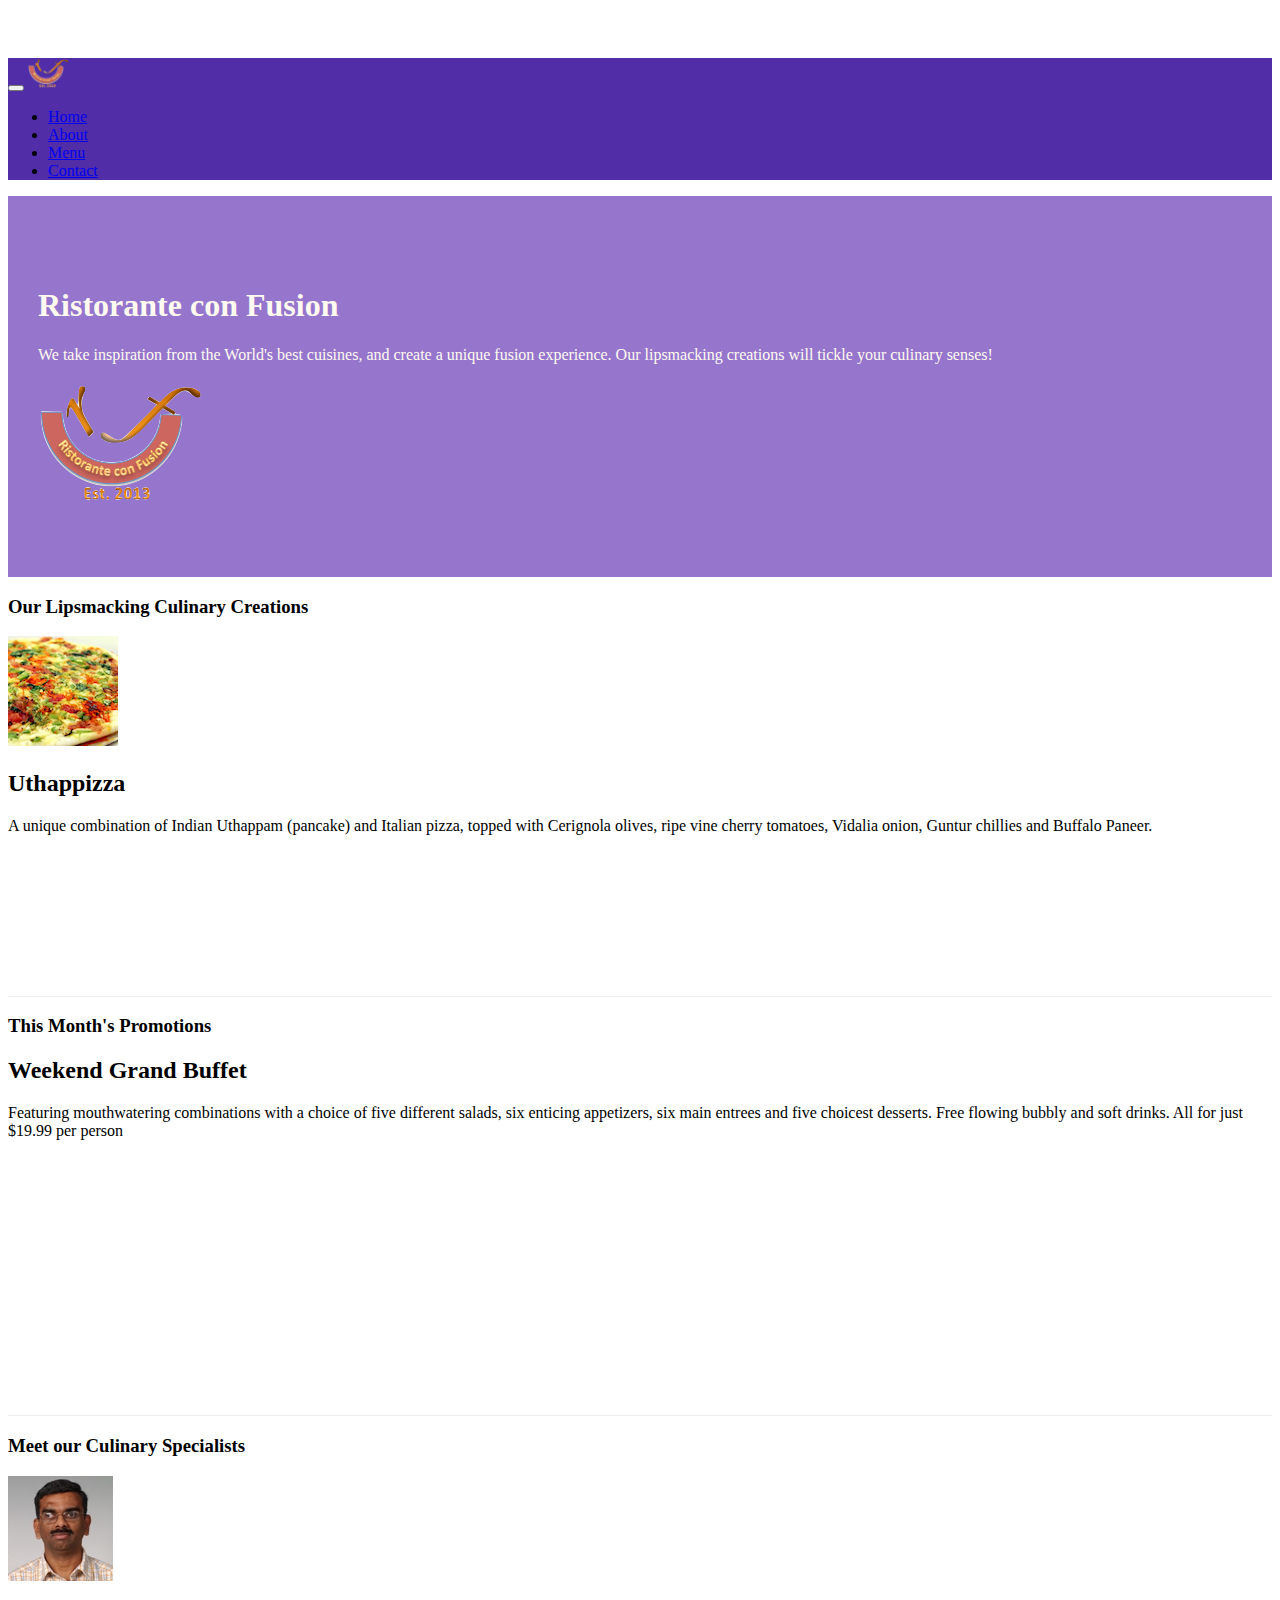
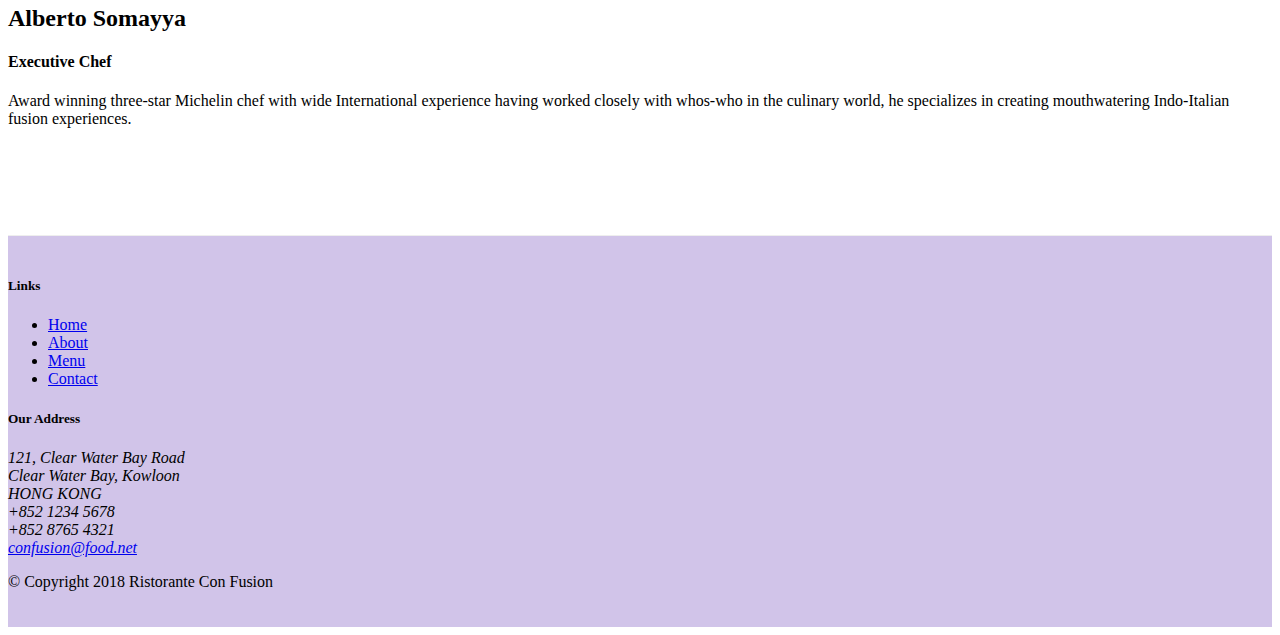
==== index.html @ 99564829 "Images and Media" ====
<!DOCTYPE html>
<html lang="en">

<head>
    <!-- Required meta tags always come first -->
    <meta charset="utf-8">
    <meta name="viewport" content="width=device-width, initial-scale=1, shrink-to-fit=no">
    <meta http-equiv="x-ua-compatible" content="ie=edge">

    <!-- Bootstrap CSS -->
    <link rel="stylesheet" href="node_modules/bootstrap/dist/css/bootstrap.min.css">
    <link rel="stylesheet" href="node_modules/font-awesome/css/font-awesome.min.css">
    <link rel="stylesheet" href="node_modules/bootstrap-social/bootstrap-social.css">
    <link rel="stylesheet" href="css/styles.css">
    <title>Ristorante Con Fusion</title>
</head>

<body>
    <nav class="navbar navbar-dark navbar-expand-sm fixed-top">
        <div class="container">
            <button class="navbar-toggler" type="button" data-toggle="collapse" data-target="#Navbar">
                <span class="navbar-toggler-icon"></span>
            </button>
            <a class="navbar-brand mr-auto" href="#"><img src="img/logo.png" height="30" width="41"></a>
            <div class="collapse navbar-collapse" id="Navbar">
                <ul class="navbar-nav mr-auto">
                    <li class="nav-item active"><a class="nav-link" href="#"><span class="fa fa-home fa-lg"></span>Home</a></li>
                    <li class="nav-item"><a class="nav-link" href="./aboutus.html"><span class="fa fa-info fa-lg"></span>About</a></li>
                    <li class="nav-item"><a class="nav-link" href="#"><span class="fa fa-list fa-lg"></span>Menu</a></li>
                    <li class="nav-item"><a class="nav-link" href="./contactus.html"><span class="fa fa-address-card fa-lg"></span>Contact</a></li>
                </ul>
            </div>
        </div>
    </nav>
    <header class="jumbotron">
        <div class="container">
            <div class="row row-header">
                <div class="col-12 col-sm-6">
                    <h1>Ristorante con Fusion</h1>
                    <p>We take inspiration from the World's best cuisines, and create a unique fusion experience. Our lipsmacking creations will tickle your culinary senses!</p>
                </div>
                <div class="col-12 col-sm">
                    <img src="img/logo.png" class="img-fluid" alt="logo">
                </div>
            </div>
        </div>
    </header>

    <div class="container">
        <div class="row row-content align-items-center">
            <div class="col-12 col-sm-4 order-sm-last col-md-3">
                <h3>Our Lipsmacking Culinary Creations</h3>
            </div>
            <div class="col col-sm order-sm-first col-md">
                <div class="media">
                    <img src="img/uthappizza.png" class="d-flex mr-3 img-thumbnail align-self-center" alt="uthapizza">
                    <div class="media-body">
                        <h2 class="mt-0">Uthappizza</h2>
                        <p class="d-none d-sm-block">A unique combination of Indian Uthappam (pancake) and Italian pizza, topped with Cerignola olives, ripe vine cherry tomatoes, Vidalia onion, Guntur chillies and Buffalo Paneer.</p>
                    </div>
                </div>
            </div>
        </div>


        <div class="row row-content align-items-center">
            <div  class="col-12 col-sm-4 col-md-3">
                <h3>This Month's Promotions</h3>
            </div>
            <div class="col col-sm col-md">
                <h2>Weekend Grand Buffet</h2>
                <p>Featuring mouthwatering combinations with a choice of five different salads, six enticing appetizers, six main entrees and five choicest desserts. Free flowing bubbly and soft drinks. All for just $19.99 per person </p>
            </div>
        </div>

        <div class="row row-content align-items-center">
            <div class="col-12 col-sm-4 order-sm-last  col-md-3">
                <h3>Meet our Culinary Specialists</h3>
            </div>
            <div class="col col-sm order-sm-first col-md">
                <div class="media">
                    <img class="d-flex mr-3 img-thumbnail align-self-center" src="img/alberto.png" alt="alberto">
                    <div class="media-body">
                        <h2>Alberto Somayya</h2>
                        <h4>Executive Chef</h4>
                        <p>Award winning three-star Michelin chef with wide International experience having worked closely with whos-who in the culinary world, he specializes in creating mouthwatering Indo-Italian fusion experiences. </p>
                    </div>
                </div>
            </div>
        </div>
    </div>

    <footer class="footer">
        <div class="container">
            <div class="row">             
                <div class="col-4 offset-1 col-sm-2">
                    <h5>Links</h5>
                    <ul class="list-unstyled">
                        <li><a href="#">Home</a></li>
                        <li><a href="./aboutus.html">About</a></li>
                        <li><a href="#">Menu</a></li>
                        <li><a href="./contactus.html">Contact</a></li>
                    </ul>
                </div>
                <div class="col-7 col-sm-5">
                    <h5>Our Address</h5>
                    <address>
		              121, Clear Water Bay Road<br>
		              Clear Water Bay, Kowloon<br>
		              HONG KONG<br>
		              <i class="fa fa-phone fa-lg"></i> +852 1234 5678<br>
		              <i class="fa fa-fax fa-lg"></i> +852 8765 4321<br>
		              <i class="fa fa-envelope fa-lg"></i> <a href="mailto:confusion@food.net">confusion@food.net</a>
		           </address>
                </div>
                <div class="col-12 col-sm-4 align-self-center">
                    <div class="text-center">
                        <a class="btn btn-social-icon btn-google" href="http://google.com/+"><i class="fa fa-google-plus fa-lg"></i></a>
                        <a class="btn btn-social-icon btn-facebook" href="http://www.facebook.com/profile.php?id="><i class="fa fa-facebook fa-lg"></i></a>
                        <a class="btn btn-social-icon btn-linkedin" href="http://www.linkedin.com/in/"><i class="fa fa-linkedin fa-lg"></i></a>
                        <a class="btn btn-social-icon btn-twitter" href="http://twitter.com/"><i class="fa fa-twitter fa-lg"></i></a>
                        <a class="btn btn-social-icon btn-youtube" href="http://youtube.com/"><i class="fa fa-youtube fa-lg"></i></a>
                        <a class="btn btn-social-icon " href="mailto:"><i class="fa fa-envelope fa-lg"></i></a>
                    </div>
                </div>
           </div>
           <div class="row justify-content-center">             
                <div class="col-auto">
                    <p>© Copyright 2018 Ristorante Con Fusion</p>
                </div>
           </div>
        </div>
    </footer>
    <!-- jQuery first, then Popper.js, then Bootstrap JS. -->
    <script src="node_modules/jquery/dist/jquery.slim.min.js"></script>
    <script src="node_modules/popper.js/dist/umd/popper.min.js"></script>
    <script src="node_modules/bootstrap/dist/js/bootstrap.min.js"></script>
</body>

</html>
---- css/styles.css ----
.row-header{
    margin: 0px auto;
    padding: 0px auto;
}

.row-content {
    margin: 0px auto;
    padding: 50 px 0 px 50px 0px;
    border-bottom: 1px ridge;
    min-height: 400px;
}
.footer{
    background-color: #d1c4e9;
    margin: 0px auto;
    padding: 20px 0px 20px 0px;
}
.jumbotron{
    padding: 70px 30px 70px 30px;
    margin: 0px auto;
    background: #9676cd;
    color: floralwhite;
}
.addres{
    font-size: 80%;
    margin: 0px;
    color: #0f0f0f;
}
body{
    padding: 50px 0px 0px 0px;
    z-index: 0;
}
.navbar-dark{
    background-color: #512DA8;
}
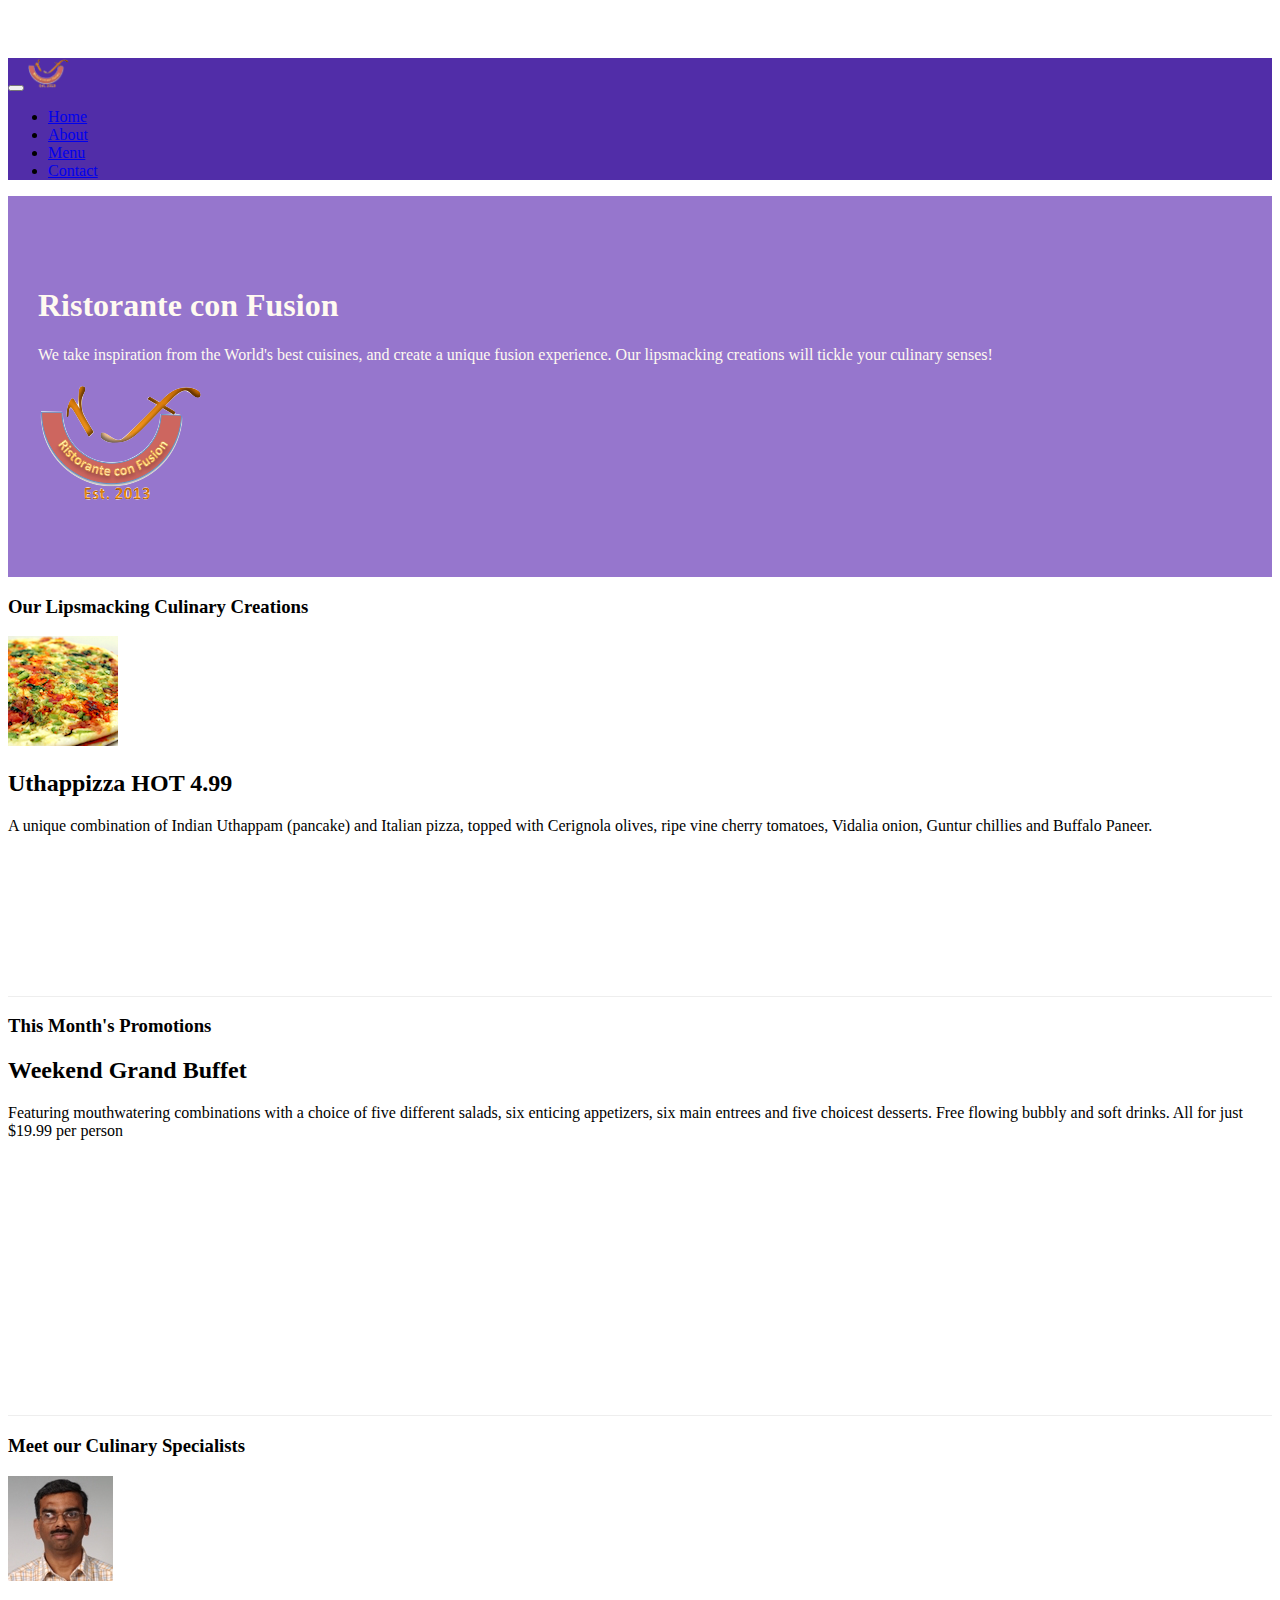
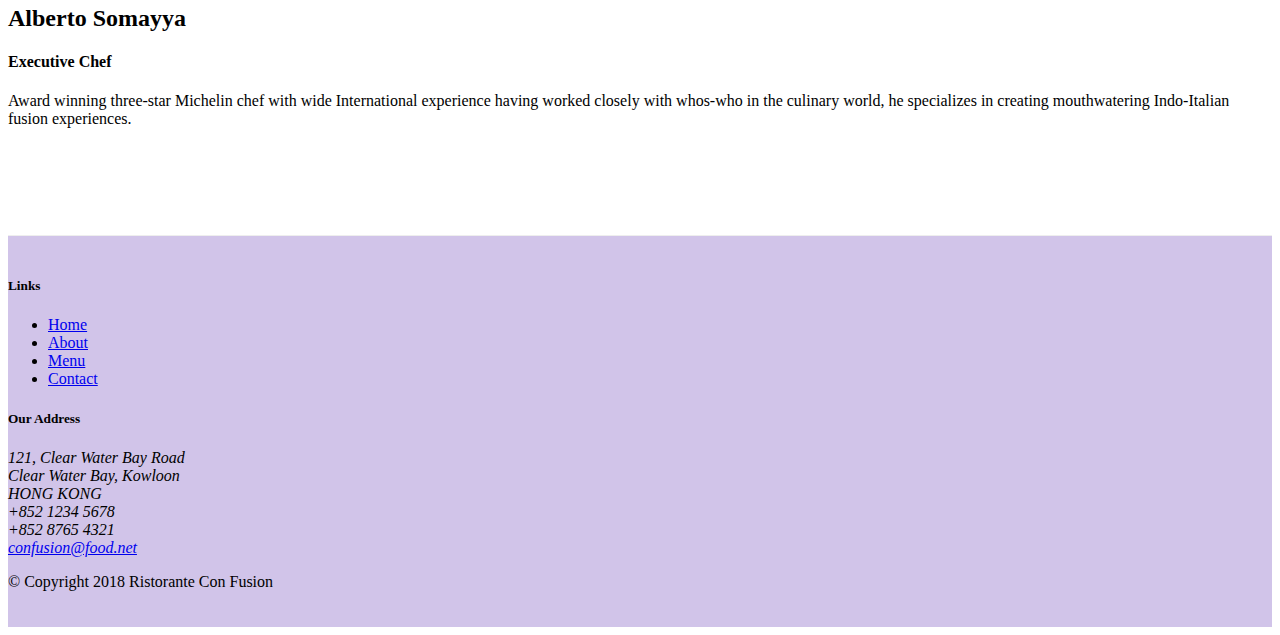
==== commit 050a3fcd: "Alerting Users" ====
--- a/index.html
+++ b/index.html
@@ -55,7 +55,7 @@
                 <div class="media">
                     <img src="img/uthappizza.png" class="d-flex mr-3 img-thumbnail align-self-center" alt="uthapizza">
                     <div class="media-body">
-                        <h2 class="mt-0">Uthappizza</h2>
+                        <h2 class="mt-0">Uthappizza <span class="badge badge-danger">HOT</span> <span class="badge badge-pill badge-secondary">4.99</span></h2>
                         <p class="d-none d-sm-block">A unique combination of Indian Uthappam (pancake) and Italian pizza, topped with Cerignola olives, ripe vine cherry tomatoes, Vidalia onion, Guntur chillies and Buffalo Paneer.</p>
                     </div>
                 </div>
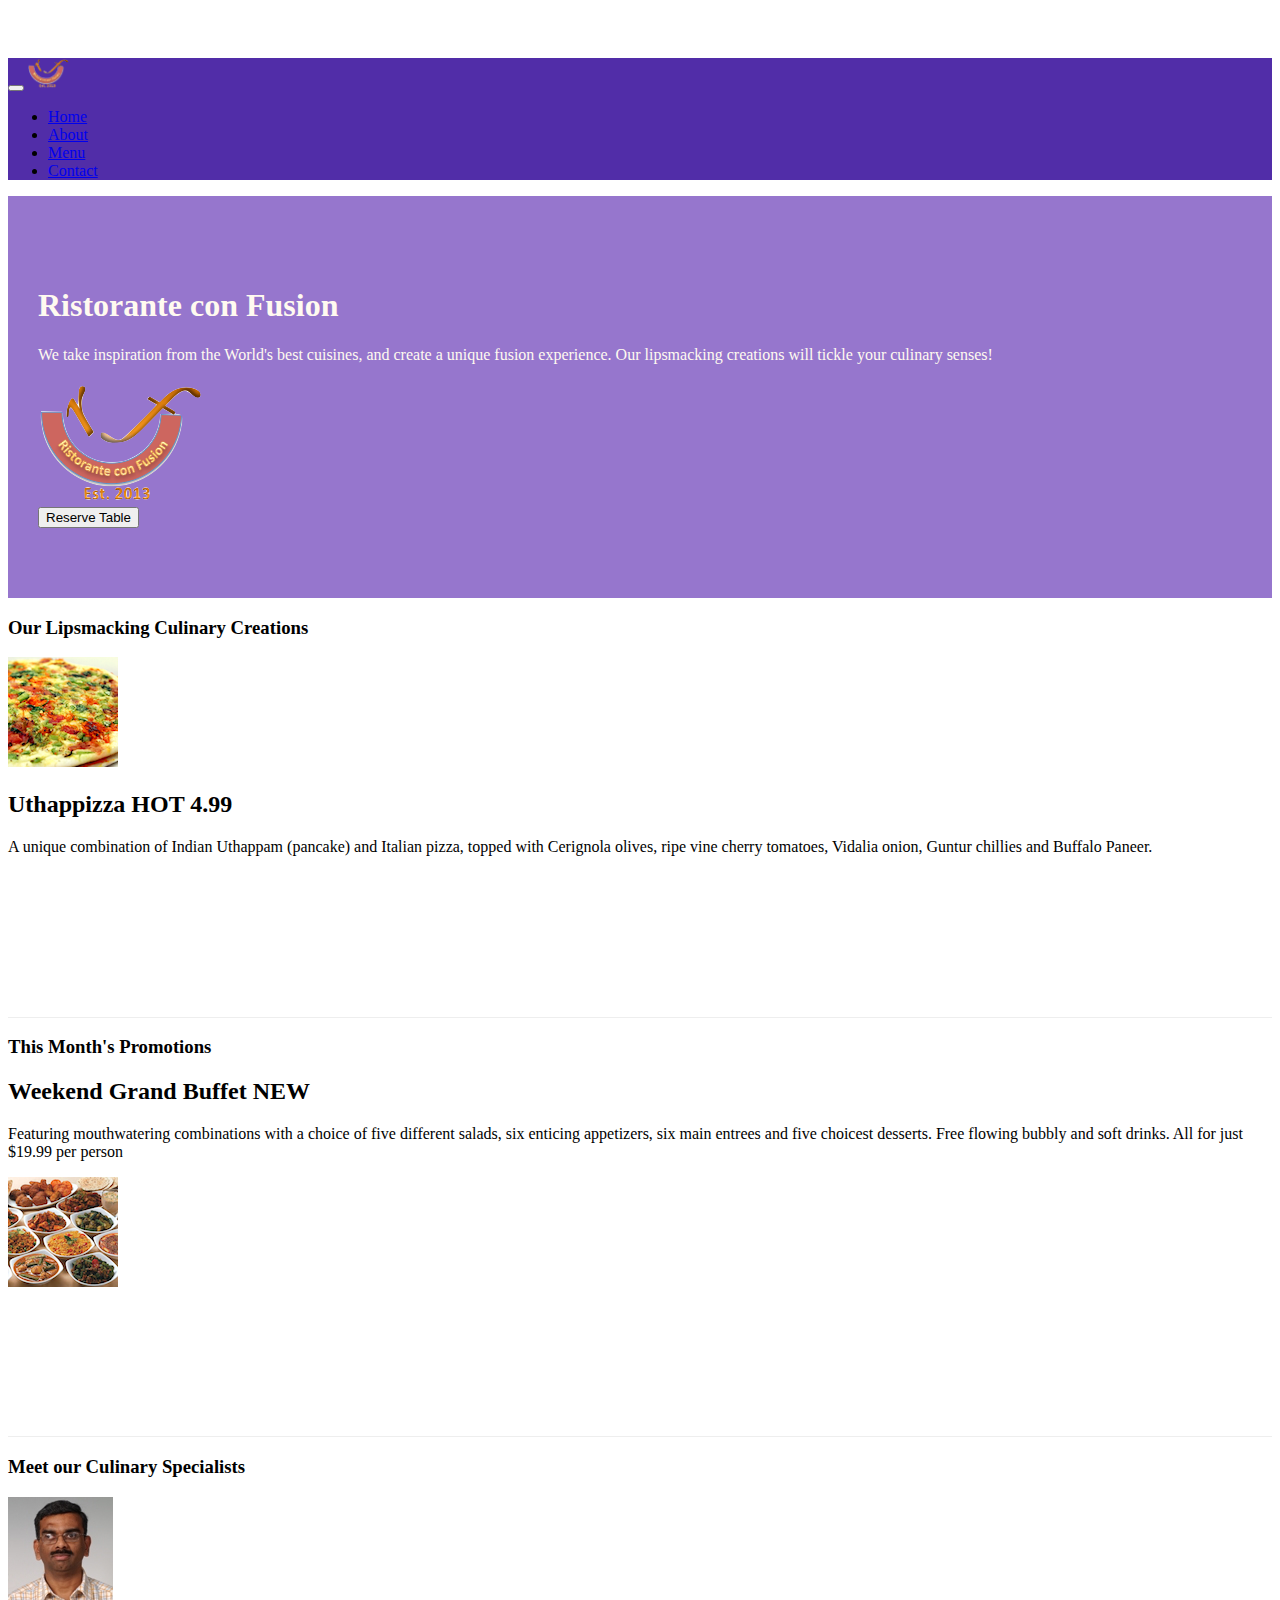
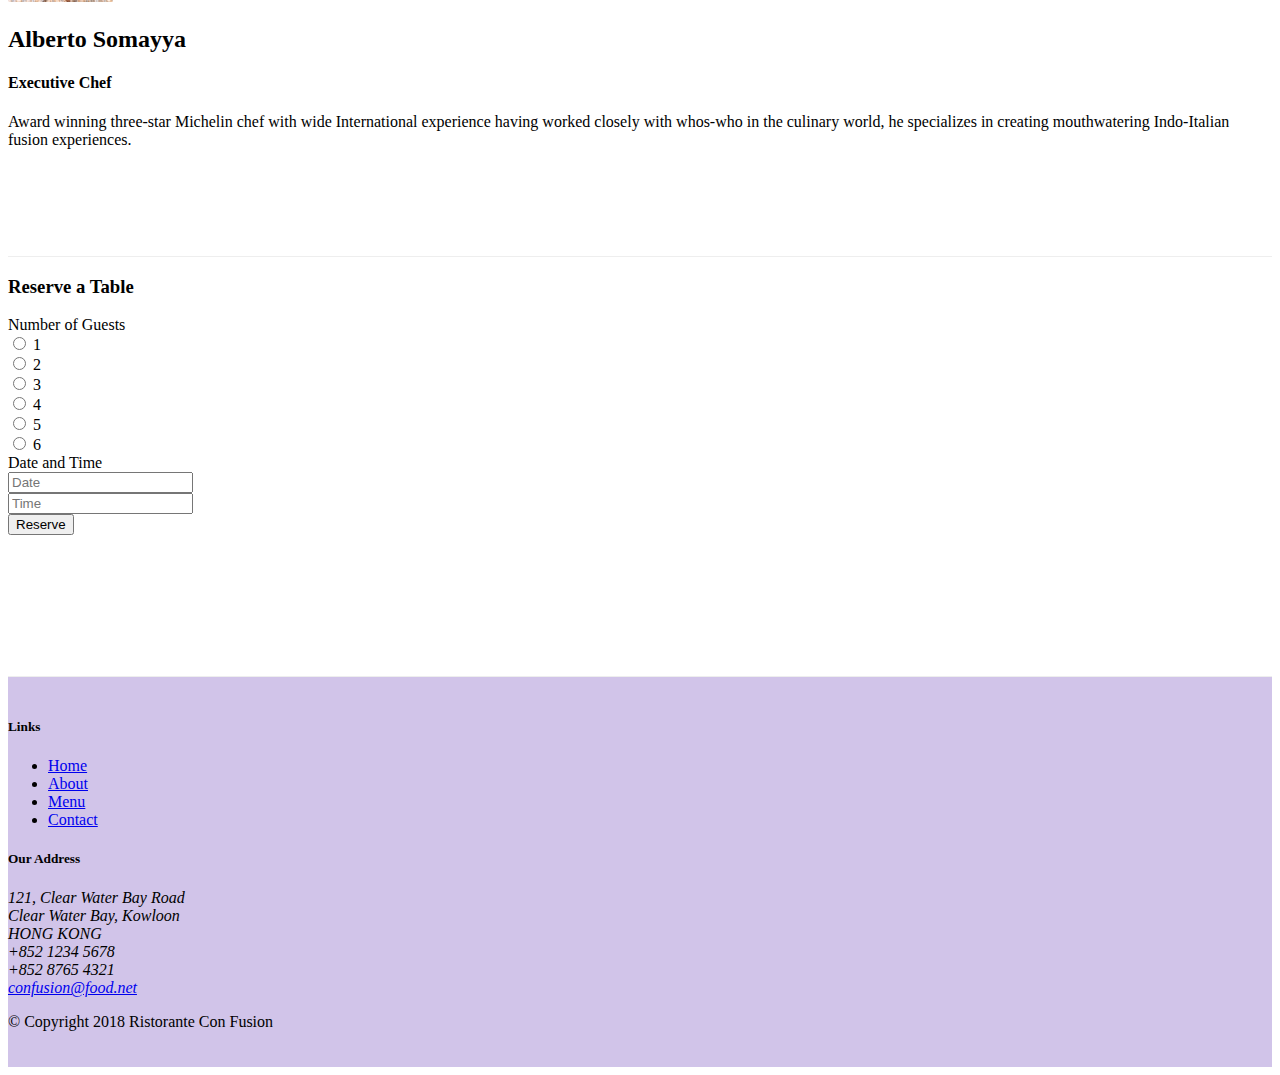
==== commit 76291ab8: "Assigment 2" ====
--- a/index.html
+++ b/index.html
@@ -42,6 +42,13 @@
                 <div class="col-12 col-sm">
                     <img src="img/logo.png" class="img-fluid" alt="logo">
                 </div>
+                <div class="col-12 col-sm">
+                    <form action="#Reserve">
+                        <div class="form-group row">
+                                <button type="submit" class="btn btn-warning btn-lg btn-block">Reserve Table</button>
+                        </div>
+                    </form>
+                </div>
             </div>
         </div>
     </header>
@@ -68,8 +75,13 @@
                 <h3>This Month's Promotions</h3>
             </div>
             <div class="col col-sm col-md">
-                <h2>Weekend Grand Buffet</h2>
-                <p>Featuring mouthwatering combinations with a choice of five different salads, six enticing appetizers, six main entrees and five choicest desserts. Free flowing bubbly and soft drinks. All for just $19.99 per person </p>
+                <div class="media">
+                    <div class="media-body">
+                        <h2>Weekend Grand Buffet <span class="badge badge-danger">NEW</span></h2>
+                        <p class="d-none d-sm-block">Featuring mouthwatering combinations with a choice of five different salads, six enticing appetizers, six main entrees and five choicest desserts. Free flowing bubbly and soft drinks. All for just $19.99 per person </p>
+                    </div>
+                    <img src="img/buffet.png" class="d-flex mr-3 img-thumbnail align-self-center" alt="buffet">
+                </div>
             </div>
         </div>
 
@@ -83,7 +95,77 @@
                     <div class="media-body">
                         <h2>Alberto Somayya</h2>
                         <h4>Executive Chef</h4>
-                        <p>Award winning three-star Michelin chef with wide International experience having worked closely with whos-who in the culinary world, he specializes in creating mouthwatering Indo-Italian fusion experiences. </p>
+                        <p class="d-none d-sm-block">Award winning three-star Michelin chef with wide International experience having worked closely with whos-who in the culinary world, he specializes in creating mouthwatering Indo-Italian fusion experiences. </p>
+                    </div>
+                </div>
+            </div>
+        </div>
+        <div class="row row-content">
+            <div class="col-12 col-sm-8 offset-sm-2">
+                <div class="card">
+                    <h3 class="card-header bg-warning text-white">Reserve a Table</h3>
+                    <div class="card-body">
+                        <form id="Reserve" action="">
+                            <div class="form-group row">
+                                <label for="num_guest" class="col-md-2 col-form-label">Number of Guests</label>
+                                <div class="col">
+                                    <div class="form-check">
+                                        <input type="radio" class="form-check"
+                                        name="1" id="1" value="">
+                                        <label class="form-check-label" for="1">1</label>
+                                    </div>
+                                </div>
+                                <div class="col">
+                                    <div class="form-check">
+                                        <input type="radio" class="form-check"
+                                        name="2" id="2" value="">
+                                        <label class="form-check-label" for="2">2</label>
+                                    </div>
+                                </div>
+                                <div class="col">
+                                    <div class="form-check">
+                                        <input type="radio" class="form-check"
+                                        name="3" id="3" value="">
+                                        <label class="form-check-label" for="3">3</label>
+                                    </div>
+                                </div>
+                                <div class="col">
+                                    <div class="form-check">
+                                        <input type="radio" class="form-check"
+                                        name="4" id="4" value="">
+                                        <label class="form-check-label" for="4">4</label>
+                                    </div>
+                                </div>
+                                <div class="col">
+                                    <div class="form-check">
+                                        <input type="radio" class="form-check"
+                                        name="5" id="5" value="">
+                                        <label class="form-check-label" for="5">5</label>
+                                    </div>
+                                </div>
+                                <div class="col">
+                                    <div class="form-check">
+                                        <input type="radio" class="form-check"
+                                        name="6" id="6" value="">
+                                        <label class="form-check-label" for="6">6</label>
+                                    </div>
+                                </div>
+                            </div>
+                            <div class="form-group row">
+                                <label for="date_time" class="col-12 col-md-2 col-form-label">Date and Time</label>
+                                <div class="col-12 col-sm-5">
+                                    <input type="text" class="form-control" name="date" id="date" placeholder="Date">
+                                </div>
+                                <div class="col-12 col-sm-5">
+                                    <input type="text" class="form-control" name="time" id="time" placeholder="Time">
+                                </div>
+                            </div>
+                            <div class="form-group row">
+                                <div class="offset-md-2 col-md-10">
+                                    <button type="submit" class="btn btn-primary">Reserve</button>
+                                </div>
+                            </div>
+                        </form>
                     </div>
                 </div>
             </div>
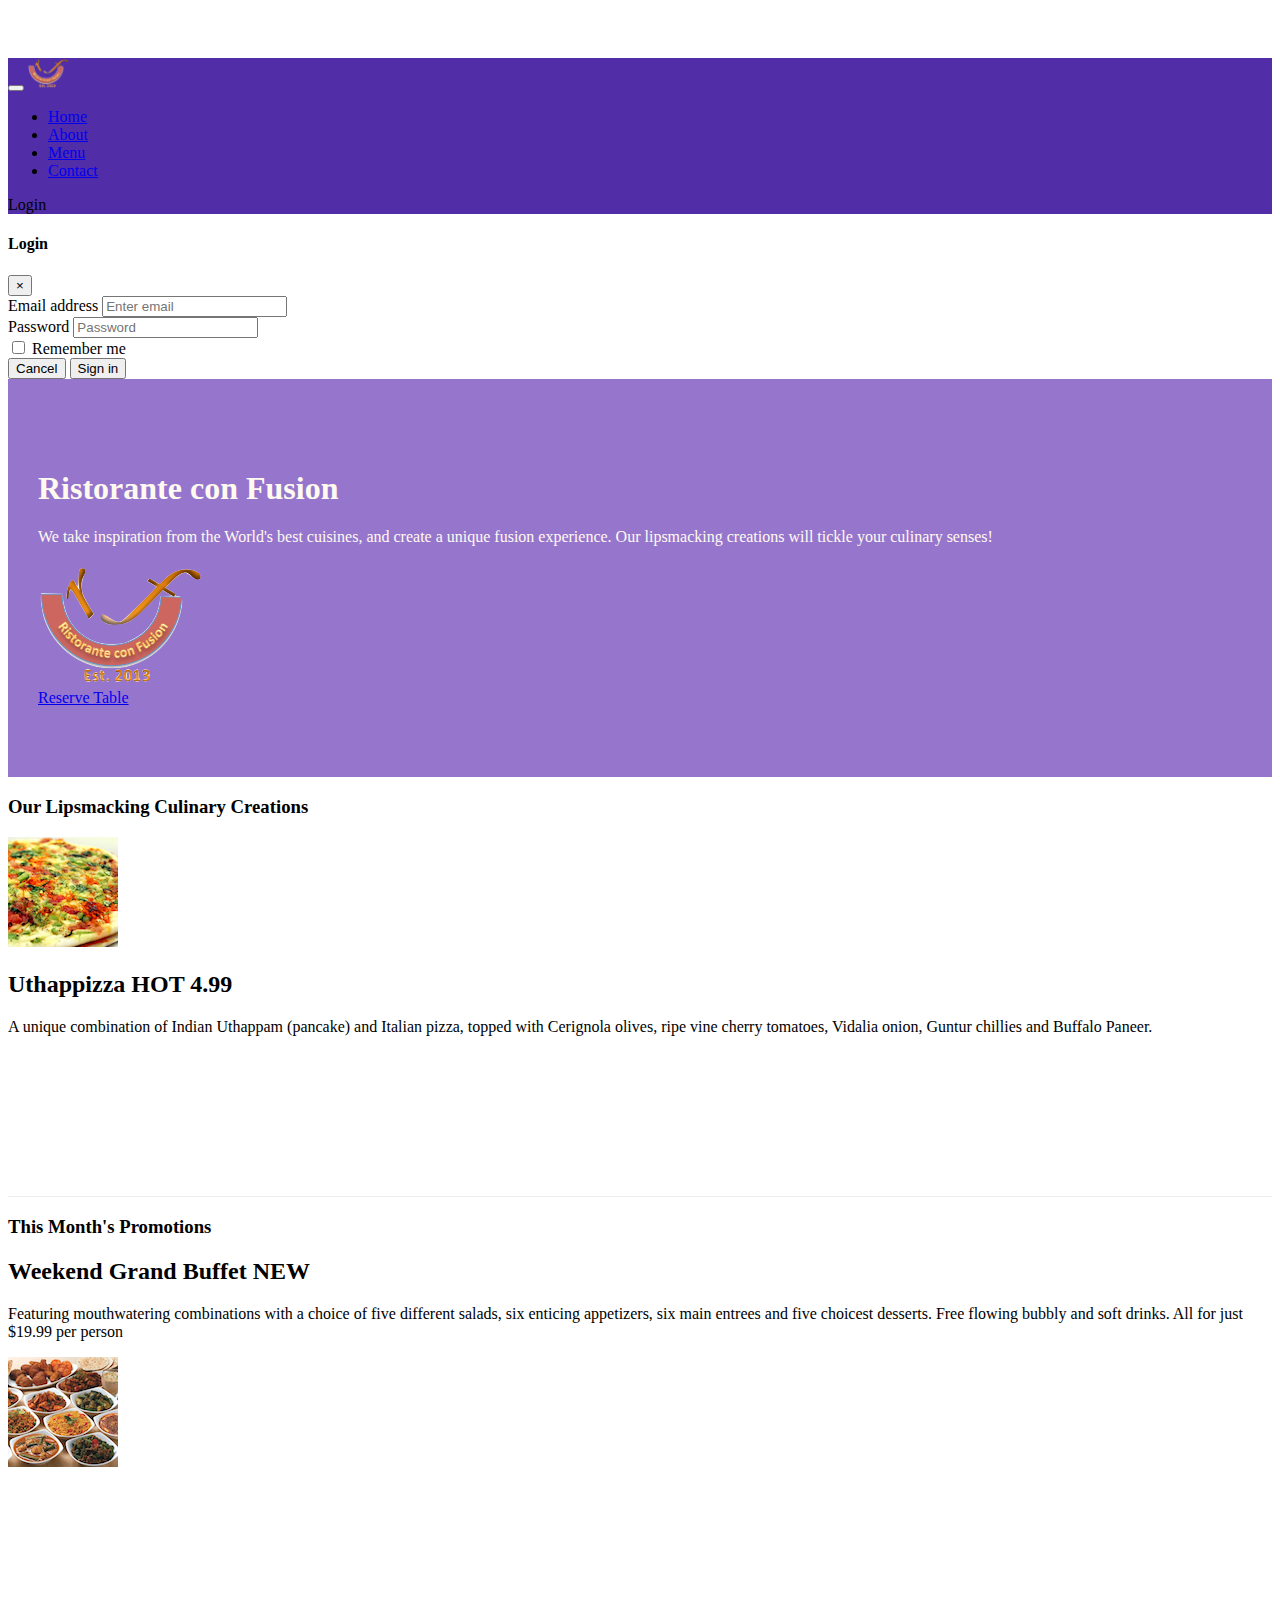
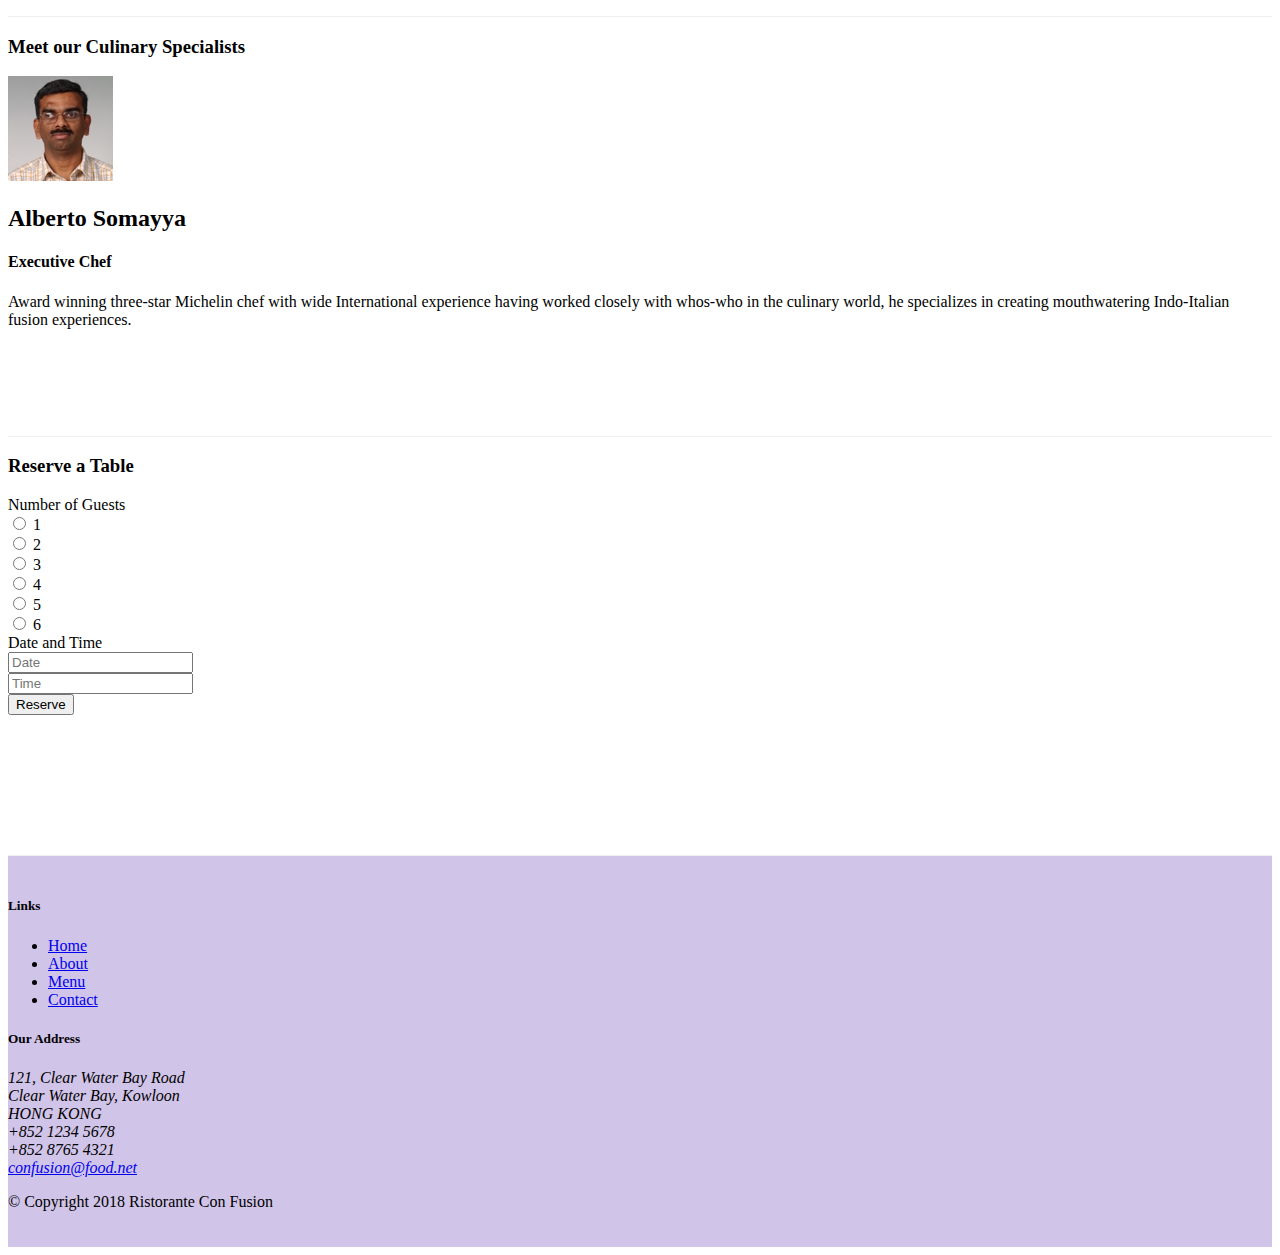
==== commit fd9518a1: "Tooltip and Modal" ====
--- a/index.html
+++ b/index.html
@@ -29,9 +29,52 @@
                     <li class="nav-item"><a class="nav-link" href="#"><span class="fa fa-list fa-lg"></span>Menu</a></li>
                     <li class="nav-item"><a class="nav-link" href="./contactus.html"><span class="fa fa-address-card fa-lg"></span>Contact</a></li>
                 </ul>
+                <span class="navbar-text">
+                    <a data-toggle="modal" data-target="#loginModal" >
+                        <span class="fa fa-sign-in"></span> Login
+                    </a>
+                </span>
             </div>
         </div>
     </nav>
+
+    <div id="loginModal" class="modal fade" role="dialog">
+        <div class="modal-dialog modal-lg" role="content">
+            <div class="modal-content">
+                <div class="modal-header">
+                    <h4 class="modal-tittle">Login</h4>
+                    <button type="button" class="close" data-dismiss="modal">
+                        &times;
+                    </button>
+                </div>
+                <div class="modal-body">
+                    <form>
+                        <div class="form-row">
+                            <div class="form-group col-sm-4">
+                                    <label class="sr-only" for="exampleInputEmail3">Email address</label>
+                                    <input type="email" class="form-control form-control-sm mr-1" id="exampleInputEmail3" placeholder="Enter email">
+                            </div>
+                            <div class="form-group col-sm-4">
+                                <label class="sr-only" for="exampleInputPassword3">Password</label>
+                                <input type="password" class="form-control form-control-sm mr-1" id="exampleInputPassword3" placeholder="Password">
+                            </div>
+                            <div class="col-sm-auto">
+                                <div class="form-check">
+                                    <input class="form-check-input" type="checkbox">
+                                    <label class="form-check-label"> Remember me
+                                    </label>
+                                </div>
+                            </div>
+                        </div>
+                        <div class="form-row">
+                            <button type="button" class="btn btn-secondary btn-sm ml-auto" data-dismiss="modal">Cancel</button>
+                            <button type="submit" class="btn btn-primary btn-sm ml-1">Sign in</button>        
+                        </div>
+                    </form>
+                </div>
+            </div>
+        </div>
+    </div>
     <header class="jumbotron">
         <div class="container">
             <div class="row row-header">
@@ -43,11 +86,9 @@
                     <img src="img/logo.png" class="img-fluid" alt="logo">
                 </div>
                 <div class="col-12 col-sm">
-                    <form action="#Reserve">
-                        <div class="form-group row">
-                                <button type="submit" class="btn btn-warning btn-lg btn-block">Reserve Table</button>
-                        </div>
-                    </form>
+                    <a role="button" class="btn btn-block text-white nav-link btn-warning" data-toggle="tooltip"
+                    data-html="true" title="Or Call us at <br><strong>+852 12345678</strong>" 
+                    data-placement="bottom" href="#Reserve">Reserve Table</a>
                 </div>
             </div>
         </div>
@@ -109,45 +150,45 @@
                             <div class="form-group row">
                                 <label for="num_guest" class="col-md-2 col-form-label">Number of Guests</label>
                                 <div class="col">
-                                    <div class="form-check">
-                                        <input type="radio" class="form-check"
-                                        name="1" id="1" value="">
-                                        <label class="form-check-label" for="1">1</label>
-                                    </div>
-                                </div>
-                                <div class="col">
-                                    <div class="form-check">
-                                        <input type="radio" class="form-check"
-                                        name="2" id="2" value="">
-                                        <label class="form-check-label" for="2">2</label>
-                                    </div>
-                                </div>
-                                <div class="col">
-                                    <div class="form-check">
-                                        <input type="radio" class="form-check"
-                                        name="3" id="3" value="">
-                                        <label class="form-check-label" for="3">3</label>
-                                    </div>
-                                </div>
-                                <div class="col">
-                                    <div class="form-check">
-                                        <input type="radio" class="form-check"
-                                        name="4" id="4" value="">
-                                        <label class="form-check-label" for="4">4</label>
-                                    </div>
-                                </div>
-                                <div class="col">
-                                    <div class="form-check">
-                                        <input type="radio" class="form-check"
-                                        name="5" id="5" value="">
-                                        <label class="form-check-label" for="5">5</label>
-                                    </div>
-                                </div>
-                                <div class="col">
-                                    <div class="form-check">
-                                        <input type="radio" class="form-check"
-                                        name="6" id="6" value="">
-                                        <label class="form-check-label" for="6">6</label>
+                                    <div class="form-check form-check-inline">
+                                        <input type="radio" class="form-check-input"
+                                        name="opcion1" id="opcion1">
+                                        <label class="form-check-label" for="opcion1">1</label>
+                                    </div>
+                                </div>
+                                <div class="col">
+                                    <div class="form-check form-check-inline">
+                                        <input type="radio" class="form-check-input"
+                                        name="opcion2" id="opcion2">
+                                        <label class="form-check-label" for="opcion2">2</label>
+                                    </div>
+                                </div>
+                                <div class="col">
+                                    <div class="form-check form-check-inline">
+                                        <input type="radio" class="form-check-input"
+                                        name="opcion3" id="opcion3">
+                                        <label class="form-check-label" for="opcion3">3</label>
+                                    </div>
+                                </div>
+                                <div class="col">
+                                    <div class="form-check form-check-inline">
+                                        <input type="radio" class="form-check-input"
+                                        name="opcion4" id="opcion4">
+                                        <label class="form-check-label" for="opcion4">4</label>
+                                    </div>
+                                </div>
+                                <div class="col">
+                                    <div class="form-check form-check-inline">
+                                        <input type="radio" class="form-check-input"
+                                        name="opcion5" id="opcion5">
+                                        <label class="form-check-label" for="opcion5">5</label>
+                                    </div>
+                                </div>
+                                <div class="col">
+                                    <div class="form-check form-check-inline">
+                                        <input type="radio" class="form-check-input"
+                                        name="opcion6" id="opcion6">
+                                        <label class="form-check-label" for="opcion6">6</label>
                                     </div>
                                 </div>
                             </div>
@@ -217,6 +258,11 @@
     <script src="node_modules/jquery/dist/jquery.slim.min.js"></script>
     <script src="node_modules/popper.js/dist/umd/popper.min.js"></script>
     <script src="node_modules/bootstrap/dist/js/bootstrap.min.js"></script>
+    <script>
+        $(document).ready(function() {
+            $('[data-toggle="tooltip"]').tooltip();
+        });
+    </script>
 </body>
 
 </html>--- a/css/styles.css
+++ b/css/styles.css
@@ -31,4 +31,10 @@
 }
 .navbar-dark{
     background-color: #512DA8;
+}
+.tab-content {
+    border-left: 1px solid #ddd;
+    border-right: 1px solid #ddd;
+    border-bottom: 1px solid #ddd;
+    padding: 10px;
 }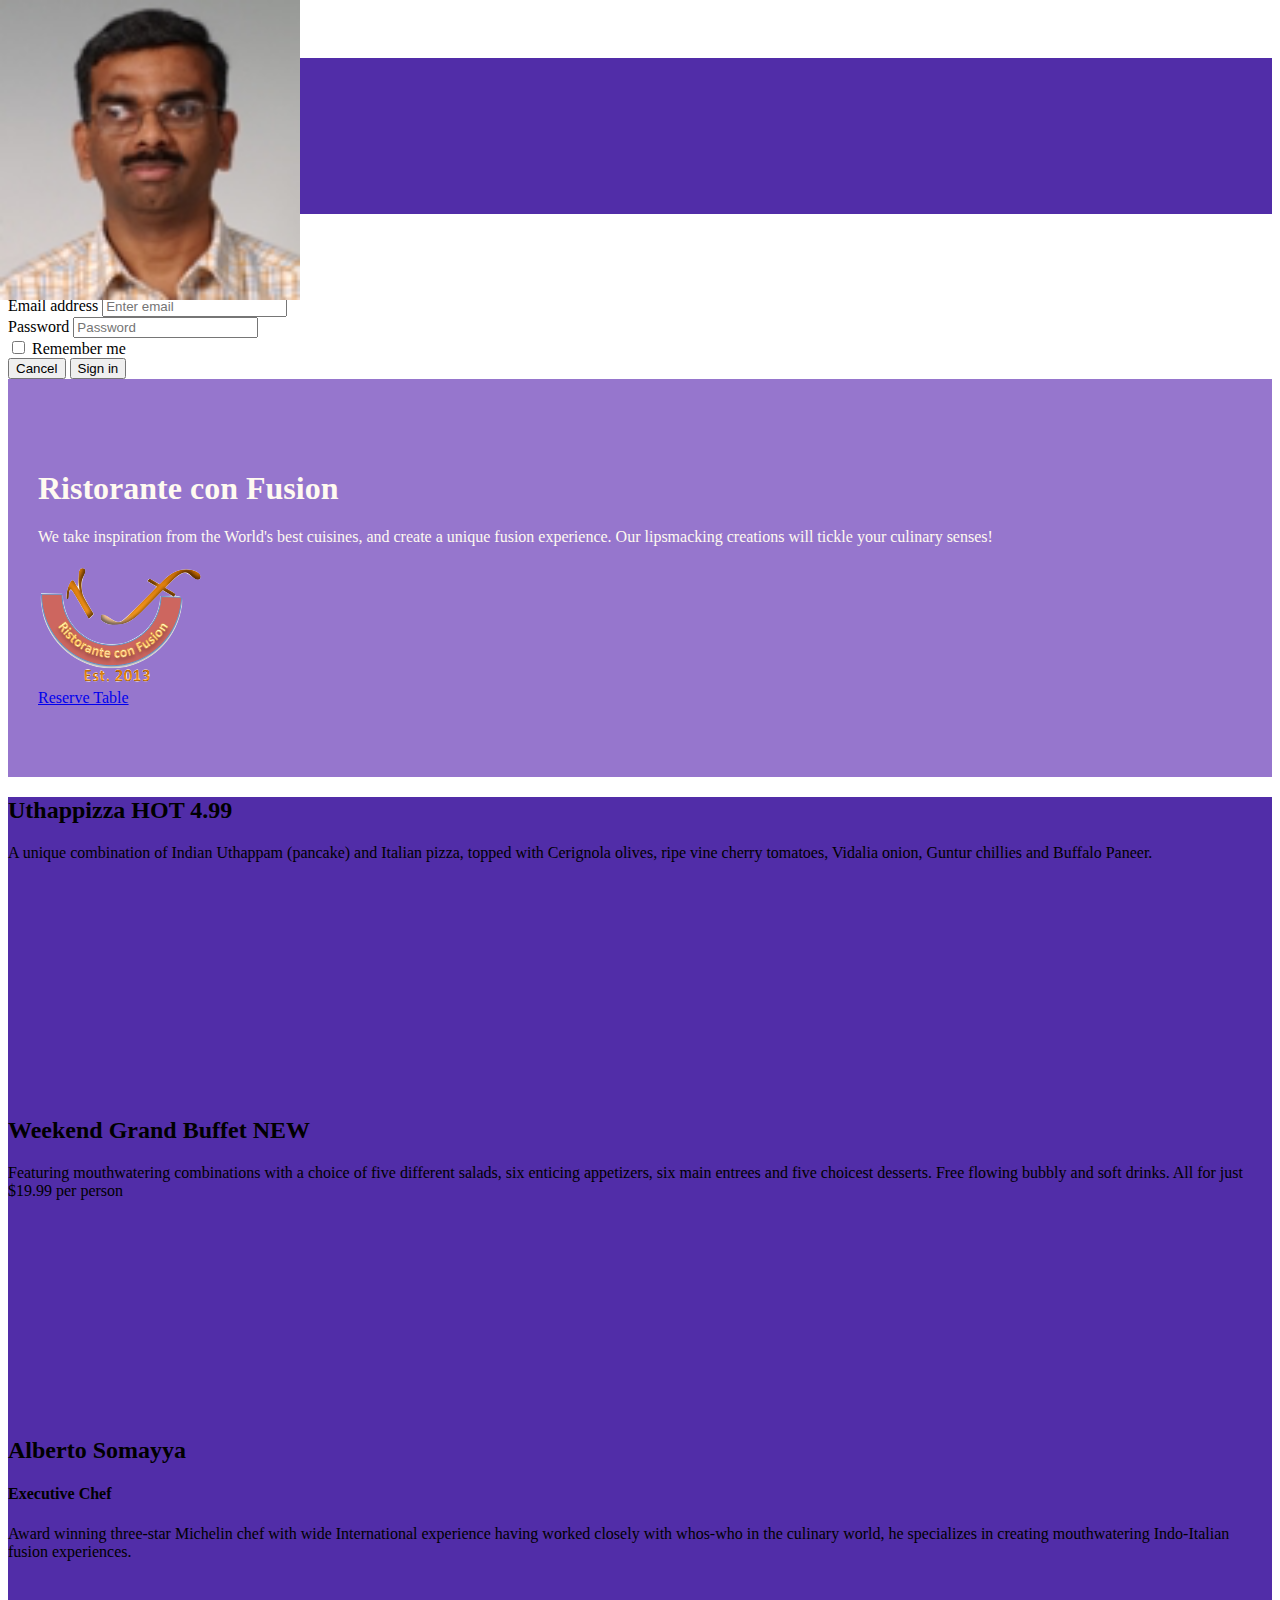
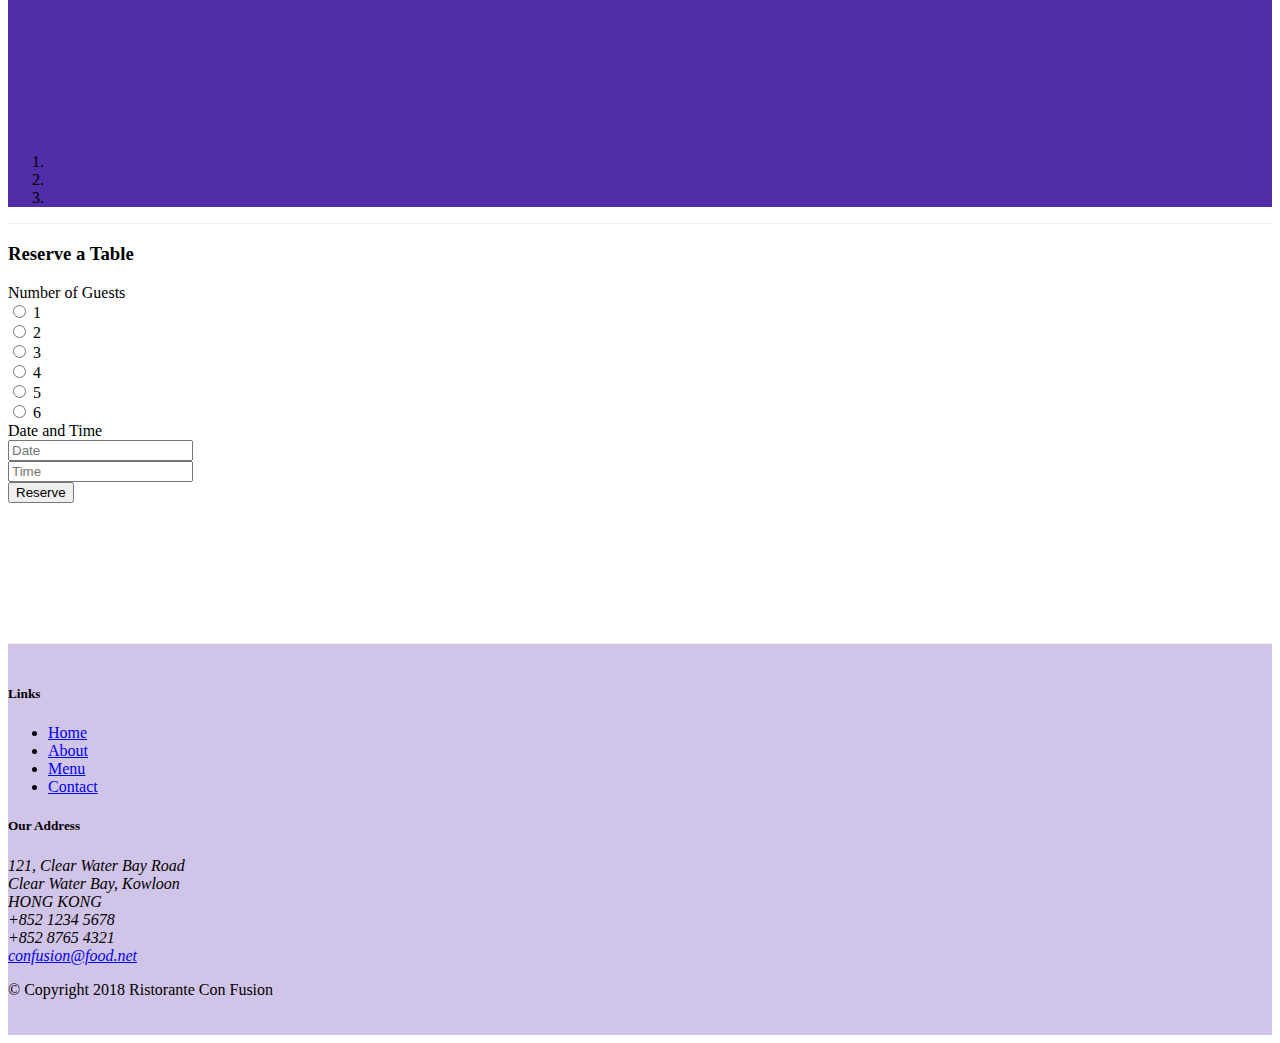
==== commit a61d3c26: "Carousel" ====
--- a/index.html
+++ b/index.html
@@ -95,52 +95,48 @@
     </header>
 
     <div class="container">
-        <div class="row row-content align-items-center">
-            <div class="col-12 col-sm-4 order-sm-last col-md-3">
-                <h3>Our Lipsmacking Culinary Creations</h3>
-            </div>
-            <div class="col col-sm order-sm-first col-md">
-                <div class="media">
-                    <img src="img/uthappizza.png" class="d-flex mr-3 img-thumbnail align-self-center" alt="uthapizza">
-                    <div class="media-body">
-                        <h2 class="mt-0">Uthappizza <span class="badge badge-danger">HOT</span> <span class="badge badge-pill badge-secondary">4.99</span></h2>
-                        <p class="d-none d-sm-block">A unique combination of Indian Uthappam (pancake) and Italian pizza, topped with Cerignola olives, ripe vine cherry tomatoes, Vidalia onion, Guntur chillies and Buffalo Paneer.</p>
+        <div class="row row-content">
+            <div class="col">
+                <div id="mycarousel" class="carousel slide" data-ride="carousel">
+                    <div class="carousel-inner" role="listbox">
+                        <div class="carousel-item active">
+                            <img class="d-block img-fluid" src="img/uthappizza.png" alt="uthapizza">
+                            <div class="carousel-caption d-none d-md-block">
+                                <h2 >Uthappizza <span class="badge badge-danger">HOT</span> <span class="badge badge-pill badge-secondary">4.99</span></h2>
+                                <p class="d-none d-sm-block">A unique combination of Indian Uthappam (pancake) and Italian pizza, topped with Cerignola olives, ripe vine cherry tomatoes, Vidalia onion, Guntur chillies and Buffalo Paneer.</p>
+                            </div>
+                        </div>
+                        <div class="carousel-item ">
+                            <img src="img/buffet.png" class="d-block img-fluid" alt="buffet">
+                            <div class="carousel-caption d-none d-md-block">
+                                <h2>Weekend Grand Buffet <span class="badge badge-danger">NEW</span></h2>
+                                <p class="d-none d-sm-block">Featuring mouthwatering combinations with a choice of five different salads, six enticing appetizers, six main entrees and five choicest desserts. Free flowing bubbly and soft drinks. All for just $19.99 per person </p>
+                            </div>
+                        </div>
+                        <div class="carousel-item ">
+                            <img class="d-block img-fluid" src="img/alberto.png" alt="alberto">
+                            <div class="carousel-caption d-none d-md-block">
+                                <h2>Alberto Somayya</h2>
+                                <h4>Executive Chef</h4>
+                                <p class="d-none d-sm-block">Award winning three-star Michelin chef with wide International experience having worked closely with whos-who in the culinary world, he specializes in creating mouthwatering Indo-Italian fusion experiences. </p>
+                            </div>
+                        </div>
                     </div>
-                </div>
-            </div>
-        </div>
-
-
-        <div class="row row-content align-items-center">
-            <div  class="col-12 col-sm-4 col-md-3">
-                <h3>This Month's Promotions</h3>
-            </div>
-            <div class="col col-sm col-md">
-                <div class="media">
-                    <div class="media-body">
-                        <h2>Weekend Grand Buffet <span class="badge badge-danger">NEW</span></h2>
-                        <p class="d-none d-sm-block">Featuring mouthwatering combinations with a choice of five different salads, six enticing appetizers, six main entrees and five choicest desserts. Free flowing bubbly and soft drinks. All for just $19.99 per person </p>
-                    </div>
-                    <img src="img/buffet.png" class="d-flex mr-3 img-thumbnail align-self-center" alt="buffet">
-                </div>
-            </div>
-        </div>
-
-        <div class="row row-content align-items-center">
-            <div class="col-12 col-sm-4 order-sm-last  col-md-3">
-                <h3>Meet our Culinary Specialists</h3>
-            </div>
-            <div class="col col-sm order-sm-first col-md">
-                <div class="media">
-                    <img class="d-flex mr-3 img-thumbnail align-self-center" src="img/alberto.png" alt="alberto">
-                    <div class="media-body">
-                        <h2>Alberto Somayya</h2>
-                        <h4>Executive Chef</h4>
-                        <p class="d-none d-sm-block">Award winning three-star Michelin chef with wide International experience having worked closely with whos-who in the culinary world, he specializes in creating mouthwatering Indo-Italian fusion experiences. </p>
-                    </div>
-                </div>
-            </div>
-        </div>
+                    <ol class="carousel-indicators">
+                        <li data-target="#mycarousel" data-slide="0" class="active"></li>
+                        <li data-target="#mycarousel" data-slide="1" class="active"></li>
+                        <li data-target="#mycarousel" data-slide="2" class="active"></li>
+                    </ol>
+                    <a class="carousel-control-prev" href="#mycarousel" role="button" data-slide="prev">
+                        <span class="carousel-control-prev-icon"></span>
+                    </a>
+                    <a class="carousel-control-next" href="#mycarousel" role="button" data-slide="next">
+                        <span class="carousel-control-next-icon"></span>
+                    </a>
+                </div>
+            </div>
+        </div>
+        
         <div class="row row-content">
             <div class="col-12 col-sm-8 offset-sm-2">
                 <div class="card">
--- a/css/styles.css
+++ b/css/styles.css
@@ -37,4 +37,18 @@
     border-right: 1px solid #ddd;
     border-bottom: 1px solid #ddd;
     padding: 10px;
+}
+.carousel {
+    background:#512DA8;
+}
+
+.carousel-item {
+  height: 300px;
+}
+
+.carousel-item img {
+    position: absolute;
+    top: 0;
+    left: 0;
+    min-height: 300px;
 }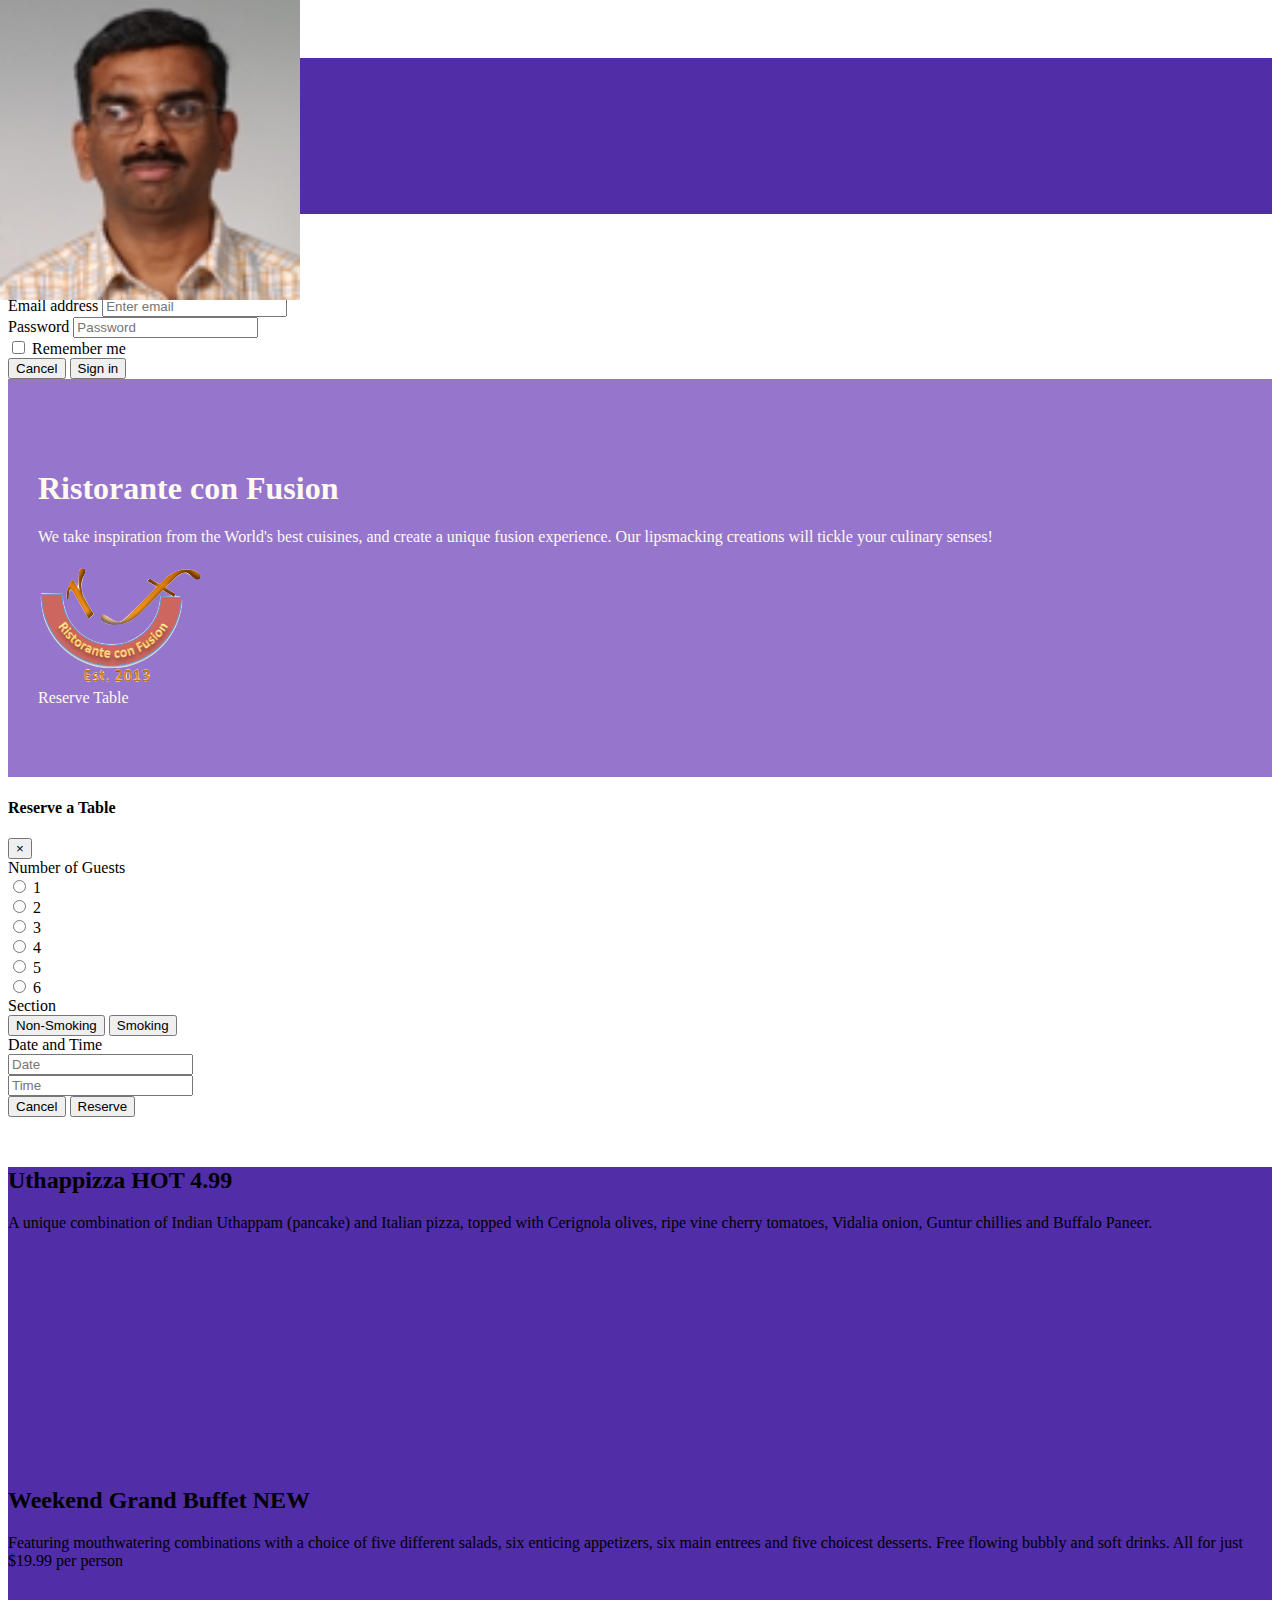
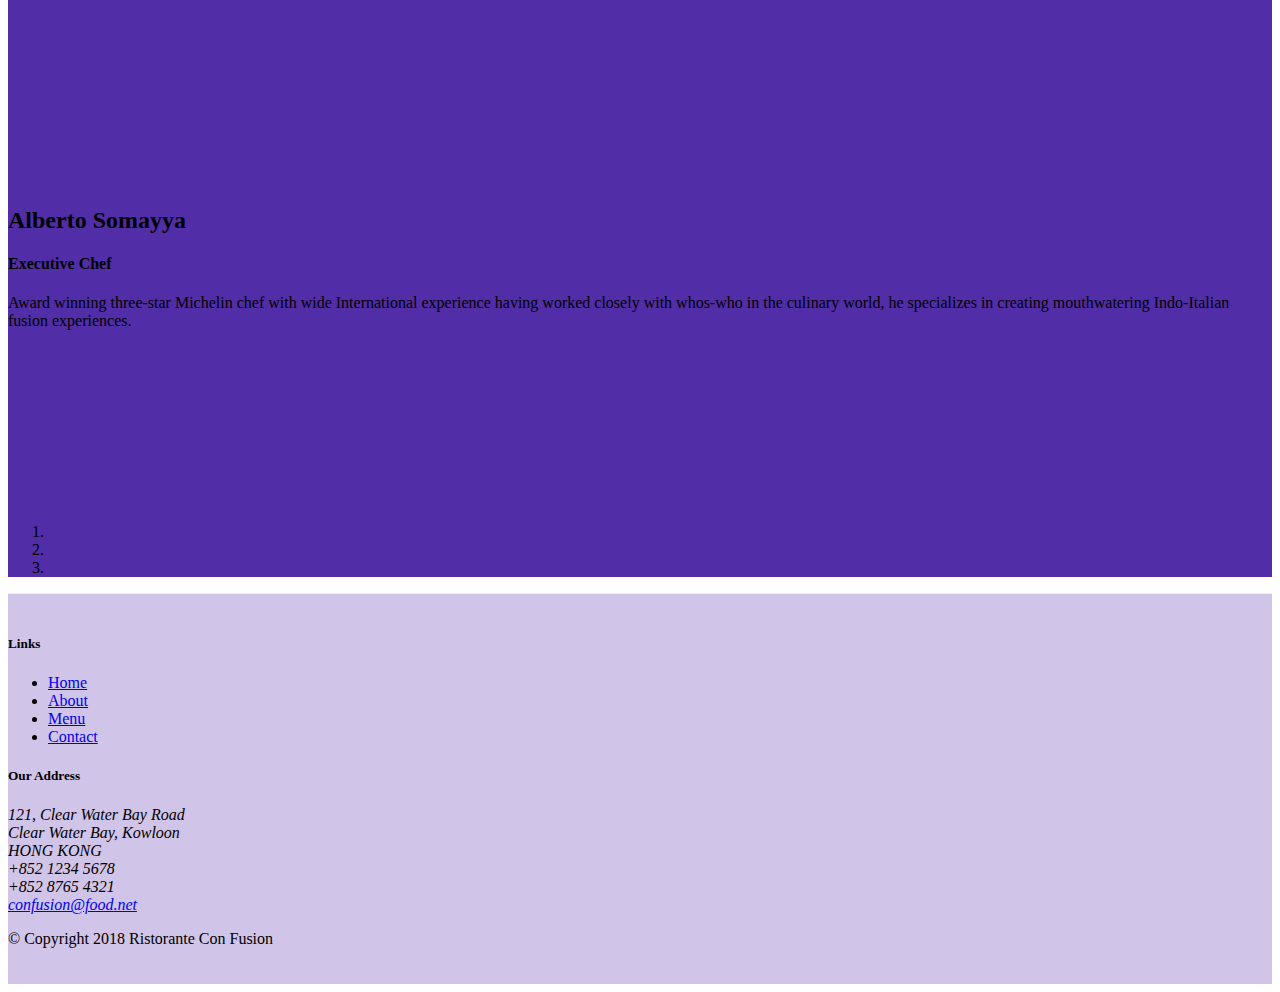
==== commit 76fff8a7: "Assigment 3" ====
--- a/index.html
+++ b/index.html
@@ -75,6 +75,7 @@
             </div>
         </div>
     </div>
+
     <header class="jumbotron">
         <div class="container">
             <div class="row row-header">
@@ -86,13 +87,95 @@
                     <img src="img/logo.png" class="img-fluid" alt="logo">
                 </div>
                 <div class="col-12 col-sm">
-                    <a role="button" class="btn btn-block text-white nav-link btn-warning" data-toggle="tooltip"
-                    data-html="true" title="Or Call us at <br><strong>+852 12345678</strong>" 
-                    data-placement="bottom" href="#Reserve">Reserve Table</a>
+                    <a role="button" class="btn btn-block text-white nav-link btn-warning" data-toggle="modal" data-target="#ReserveM">Reserve Table</a>
                 </div>
             </div>
         </div>
     </header>
+
+    <div id="ReserveM" class="modal fade" role="dialog">
+        <div class="modal-dialog modal-lg" role="content">
+            <div class="modal-content">
+                <div class="modal-header">
+                    <h4 class="modal-tittle">Reserve a Table</h4>
+                    <button type="button" class="close" data-dismiss="modal">
+                        &times;
+                    </button>
+                </div>
+                <div class="modal-body">
+                    <form>
+                        <div class="form-group row">
+                            <label for="num_guest" class="col-md-2 col-form-label">Number of Guests</label>
+                            <div class="col">
+                                <div class="form-check form-check-inline">
+                                    <input type="radio" class="form-check-input"
+                                    name="opcion1" id="opcion1">
+                                    <label class="form-check-label" for="opcion1">1</label>
+                                </div>
+                            </div>
+                            <div class="col">
+                                <div class="form-check form-check-inline">
+                                    <input type="radio" class="form-check-input"
+                                    name="opcion2" id="opcion2">
+                                    <label class="form-check-label" for="opcion2">2</label>
+                                </div>
+                            </div>
+                            <div class="col">
+                                <div class="form-check form-check-inline">
+                                    <input type="radio" class="form-check-input"
+                                    name="opcion3" id="opcion3">
+                                    <label class="form-check-label" for="opcion3">3</label>
+                                </div>
+                            </div>
+                            <div class="col">
+                                <div class="form-check form-check-inline">
+                                    <input type="radio" class="form-check-input"
+                                    name="opcion4" id="opcion4">
+                                    <label class="form-check-label" for="opcion4">4</label>
+                                </div>
+                            </div>
+                            <div class="col">
+                                <div class="form-check form-check-inline">
+                                    <input type="radio" class="form-check-input"
+                                    name="opcion5" id="opcion5">
+                                    <label class="form-check-label" for="opcion5">5</label>
+                                </div>
+                            </div>
+                            <div class="col">
+                                <div class="form-check form-check-inline">
+                                    <input type="radio" class="form-check-input"
+                                    name="opcion6" id="opcion6">
+                                    <label class="form-check-label" for="opcion6">6</label>
+                                </div>
+                            </div>
+                        </div>
+                        <div class="form-group row">
+                            <label for="botones" class="col-12 col-md-2 col-form-label">Section</label>
+                            <div class="col-12 col-sm-5 ">
+                                <div class="btn-group" role="group">
+                                    <button type="button" class="btn btn-success active" >Non-Smoking</button>
+                                    <button type="button" class="btn btn-danger">Smoking</button>
+                                </div>
+                            </div>
+                        </div>
+                        <div class="form-group row">
+                            <label for="date_time" class="col-12 col-md-2 col-form-label">Date and Time</label>
+                            <div class="col-12 col-sm-5">
+                                <input type="text" class="form-control" name="date" id="date" placeholder="Date">
+                            </div>
+                            <div class="col-12 col-sm-5">
+                                <input type="text" class="form-control" name="time" id="time" placeholder="Time">
+                            </div>
+                        </div>
+                        <div class="form-row">
+                            <button type="button" class="btn btn-secondary btn-sm ml-auto" data-dismiss="modal">Cancel</button>
+                            <button type="submit" class="btn btn-primary btn-sm ml-1">Reserve</button>        
+                        </div>
+                    </form>
+                </div>
+            </div>
+        </div>
+    </div>
 
     <div class="container">
         <div class="row row-content">
@@ -136,77 +219,6 @@
                 </div>
             </div>
         </div>
-        
-        <div class="row row-content">
-            <div class="col-12 col-sm-8 offset-sm-2">
-                <div class="card">
-                    <h3 class="card-header bg-warning text-white">Reserve a Table</h3>
-                    <div class="card-body">
-                        <form id="Reserve" action="">
-                            <div class="form-group row">
-                                <label for="num_guest" class="col-md-2 col-form-label">Number of Guests</label>
-                                <div class="col">
-                                    <div class="form-check form-check-inline">
-                                        <input type="radio" class="form-check-input"
-                                        name="opcion1" id="opcion1">
-                                        <label class="form-check-label" for="opcion1">1</label>
-                                    </div>
-                                </div>
-                                <div class="col">
-                                    <div class="form-check form-check-inline">
-                                        <input type="radio" class="form-check-input"
-                                        name="opcion2" id="opcion2">
-                                        <label class="form-check-label" for="opcion2">2</label>
-                                    </div>
-                                </div>
-                                <div class="col">
-                                    <div class="form-check form-check-inline">
-                                        <input type="radio" class="form-check-input"
-                                        name="opcion3" id="opcion3">
-                                        <label class="form-check-label" for="opcion3">3</label>
-                                    </div>
-                                </div>
-                                <div class="col">
-                                    <div class="form-check form-check-inline">
-                                        <input type="radio" class="form-check-input"
-                                        name="opcion4" id="opcion4">
-                                        <label class="form-check-label" for="opcion4">4</label>
-                                    </div>
-                                </div>
-                                <div class="col">
-                                    <div class="form-check form-check-inline">
-                                        <input type="radio" class="form-check-input"
-                                        name="opcion5" id="opcion5">
-                                        <label class="form-check-label" for="opcion5">5</label>
-                                    </div>
-                                </div>
-                                <div class="col">
-                                    <div class="form-check form-check-inline">
-                                        <input type="radio" class="form-check-input"
-                                        name="opcion6" id="opcion6">
-                                        <label class="form-check-label" for="opcion6">6</label>
-                                    </div>
-                                </div>
-                            </div>
-                            <div class="form-group row">
-                                <label for="date_time" class="col-12 col-md-2 col-form-label">Date and Time</label>
-                                <div class="col-12 col-sm-5">
-                                    <input type="text" class="form-control" name="date" id="date" placeholder="Date">
-                                </div>
-                                <div class="col-12 col-sm-5">
-                                    <input type="text" class="form-control" name="time" id="time" placeholder="Time">
-                                </div>
-                            </div>
-                            <div class="form-group row">
-                                <div class="offset-md-2 col-md-10">
-                                    <button type="submit" class="btn btn-primary">Reserve</button>
-                                </div>
-                            </div>
-                        </form>
-                    </div>
-                </div>
-            </div>
-        </div>
     </div>
 
     <footer class="footer">
@@ -254,11 +266,6 @@
     <script src="node_modules/jquery/dist/jquery.slim.min.js"></script>
     <script src="node_modules/popper.js/dist/umd/popper.min.js"></script>
     <script src="node_modules/bootstrap/dist/js/bootstrap.min.js"></script>
-    <script>
-        $(document).ready(function() {
-            $('[data-toggle="tooltip"]').tooltip();
-        });
-    </script>
 </body>
 
 </html>--- a/css/styles.css
+++ b/css/styles.css
@@ -39,11 +39,12 @@
     padding: 10px;
 }
 .carousel {
+    margin-top: 50px;
     background:#512DA8;
 }
 
 .carousel-item {
-  height: 300px;
+    height: 300px;
 }
 
 .carousel-item img {
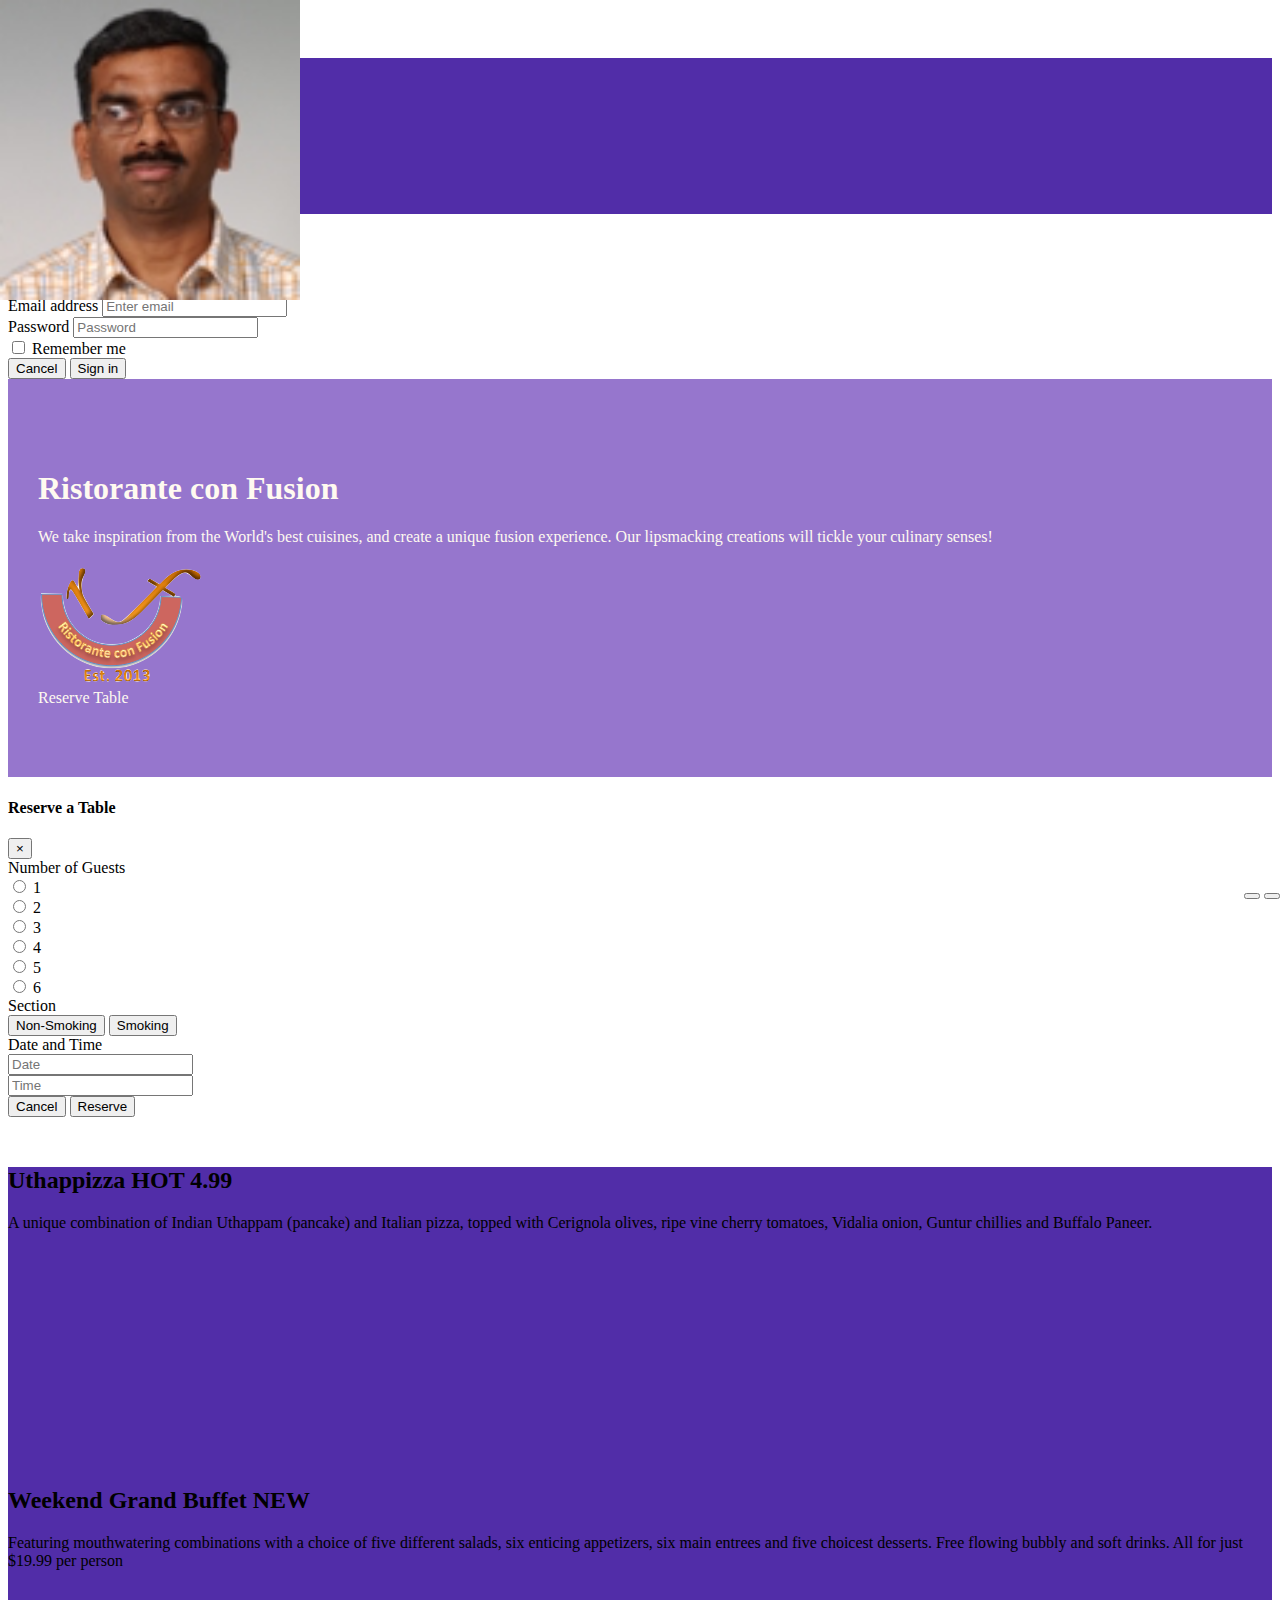
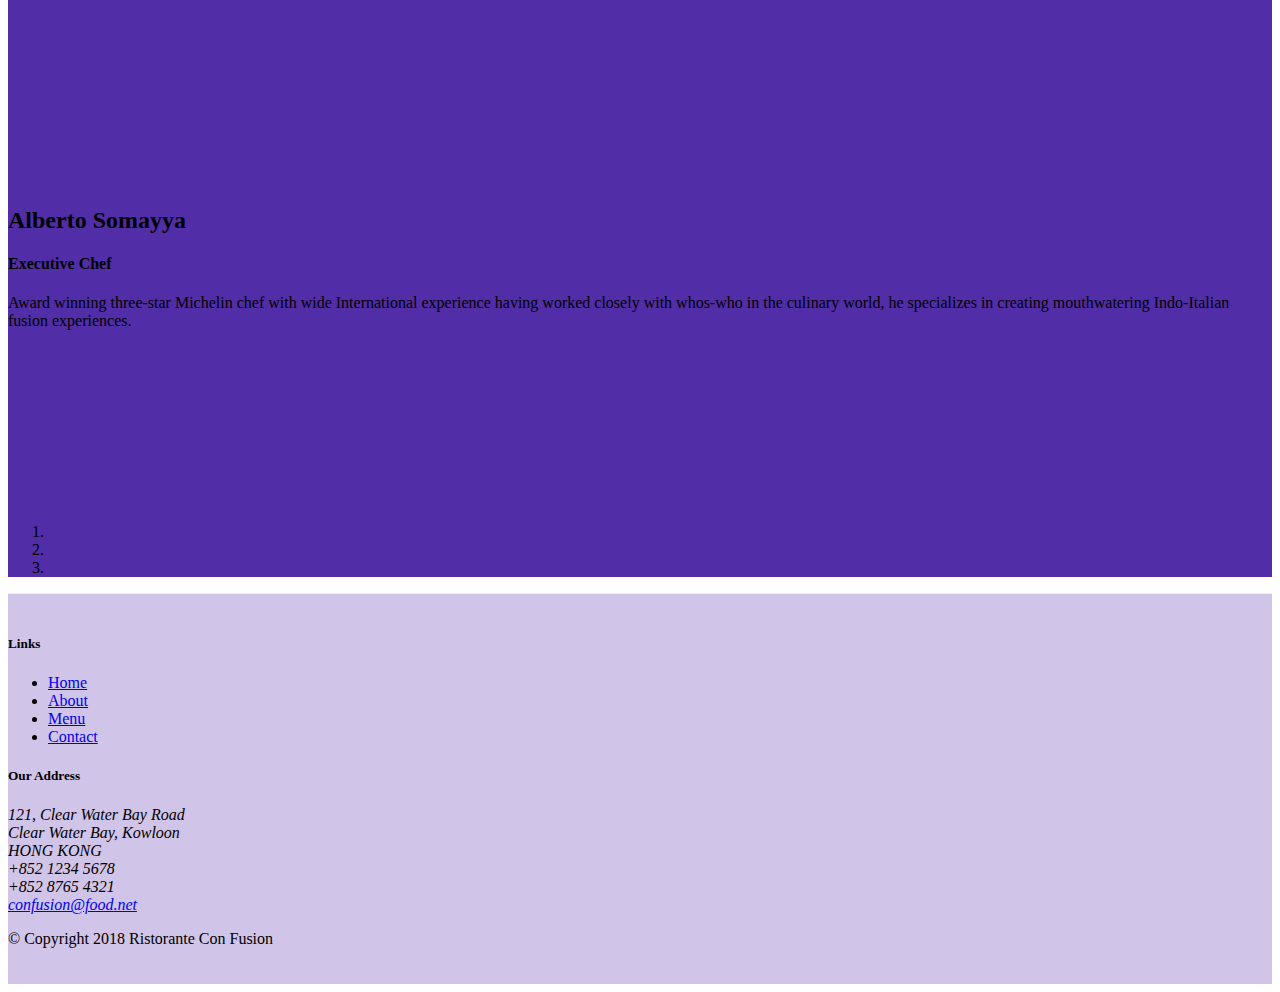
==== commit 9bbed45a: "JQuerry" ====
--- a/index.html
+++ b/index.html
@@ -216,6 +216,14 @@
                     <a class="carousel-control-next" href="#mycarousel" role="button" data-slide="next">
                         <span class="carousel-control-next-icon"></span>
                     </a>
+                    <div class="btn-group" id="carouselButton">
+                        <button class="btn btn-danger btn-sm" id="carousel-pause">
+                            <span class="fa fa-pause"></span>
+                        </button>
+                        <button class="btn btn-danger btn-sm" id="carousel-play">
+                            <span class="fa fa-play"></span>
+                        </button>
+                    </div>
                 </div>
             </div>
         </div>
@@ -266,6 +274,17 @@
     <script src="node_modules/jquery/dist/jquery.slim.min.js"></script>
     <script src="node_modules/popper.js/dist/umd/popper.min.js"></script>
     <script src="node_modules/bootstrap/dist/js/bootstrap.min.js"></script>
+    <script>
+        $(document).ready(function() {
+            $('#mycarousel').carousel({ interval: 2000});
+            $('#carousel-pause').click(function() {
+                $('#mycarousel').carousel('pause');
+            });
+            $('#carousel-play').click(function() {
+                $('#mycarousel').carousel('cycle');
+            });
+        });
+    </script>
 </body>
 
 </html>--- a/css/styles.css
+++ b/css/styles.css
@@ -52,4 +52,9 @@
     top: 0;
     left: 0;
     min-height: 300px;
+}
+#carouselButton {
+    right: 0px;
+    position: absolute;
+    bottom: 0px;
 }